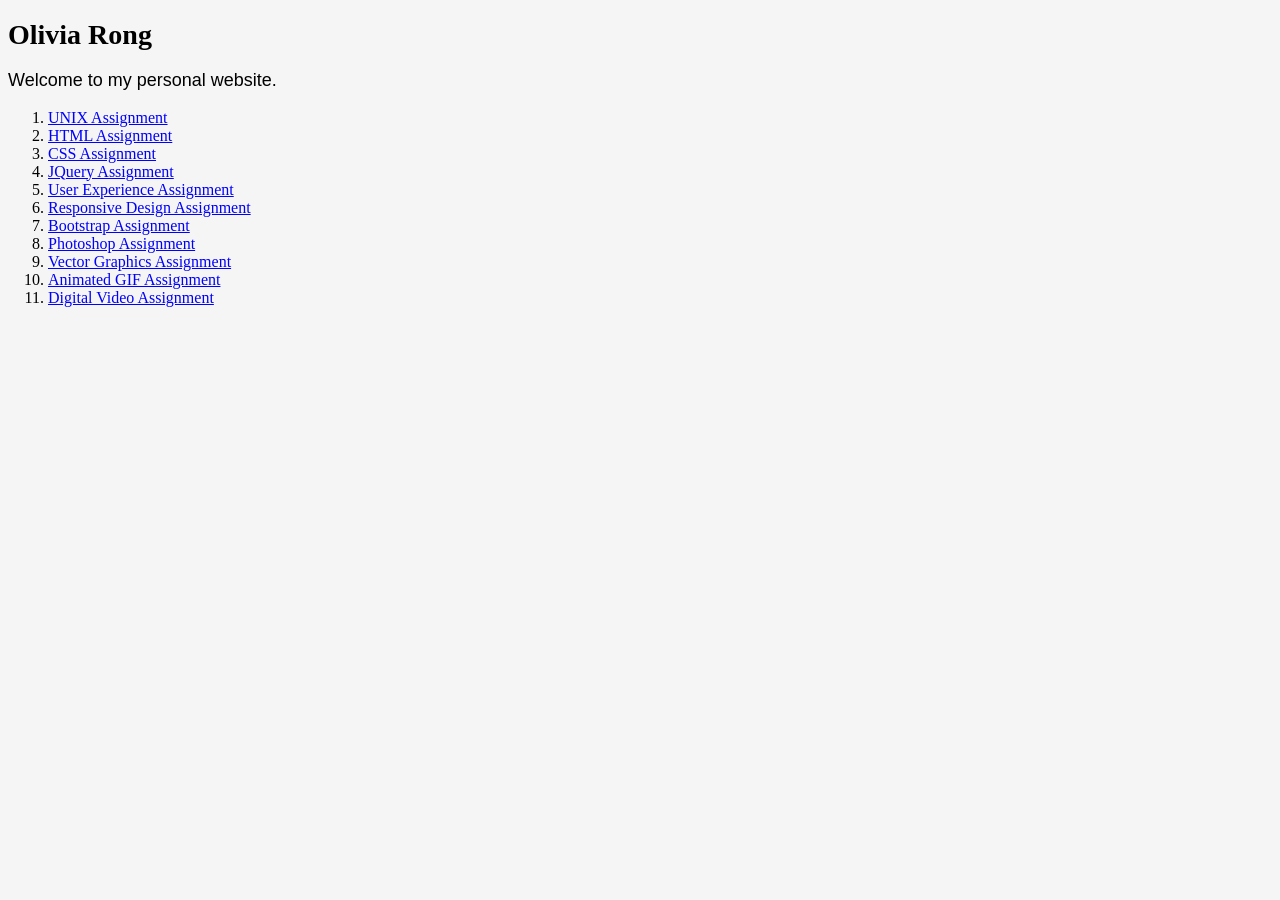
==== index.html @ 92f7f2b8 "CSS June 2" ====
<!DOCTYPE html>
<html>

<head>
    <meta charset="utf-8">
    <title>Olivia Rong</title>
    <link rel="stylesheet" href="css/main.css">
</head>

<body>

    <h1>Olivia Rong</h1>

    <p>Welcome to my personal website.</p>

    <ol>
        <li><a href="https://i6.cims.nyu.edu/~sr7531/">UNIX Assignment</a></li>
        <li><a href="about_me.html">HTML Assignment</a></li>
        <li><a href="about_me.html">CSS Assignment</a></li>
        <li><a href="topic_of_interest.html">JQuery Assignment</a></li>
        <li><a href="user_experience_design.html">User Experience Assignment</a></li>
        <li><a href="index.html">Responsive Design Assignment</a></li>
        <li><a href="professional_site.html">Bootstrap Assignment</a></li>
        <li><a href="photoshop.html">Photoshop Assignment</a></li>
        <li><a href="vector_graphics.html">Vector Graphics Assignment</a></li>
        <li><a href="animated_gif.html">Animated GIF Assignment</a></li>
        <li><a href="video.html">Digital Video Assignment</a></li>
    </ol>

</body>

</html>
---- css/main.css ----
body {
    background-color: #f5f5f5;
}

p {
    font-family: Arial, sans-serif;
    font-size: 18px;
}

h1, h2, h3 {
    font-family: Georgia, serif;
    font-size: 28px;
}

a:link {
    color: blue;
}

a:visited {
    color: purple;
}

a:hover {
    color: white;
    background-color: blue;
}

a:active {
    color: red;
}

section {
    padding: 20px;
    margin-bottom: 20px;
    border: 2px solid gray;
}

#my_background {
    background-color: #e8d5c4;
}

#my_interests {
    background-color: #d8ead8;
}

section h2 {
    color: darkblue;
}
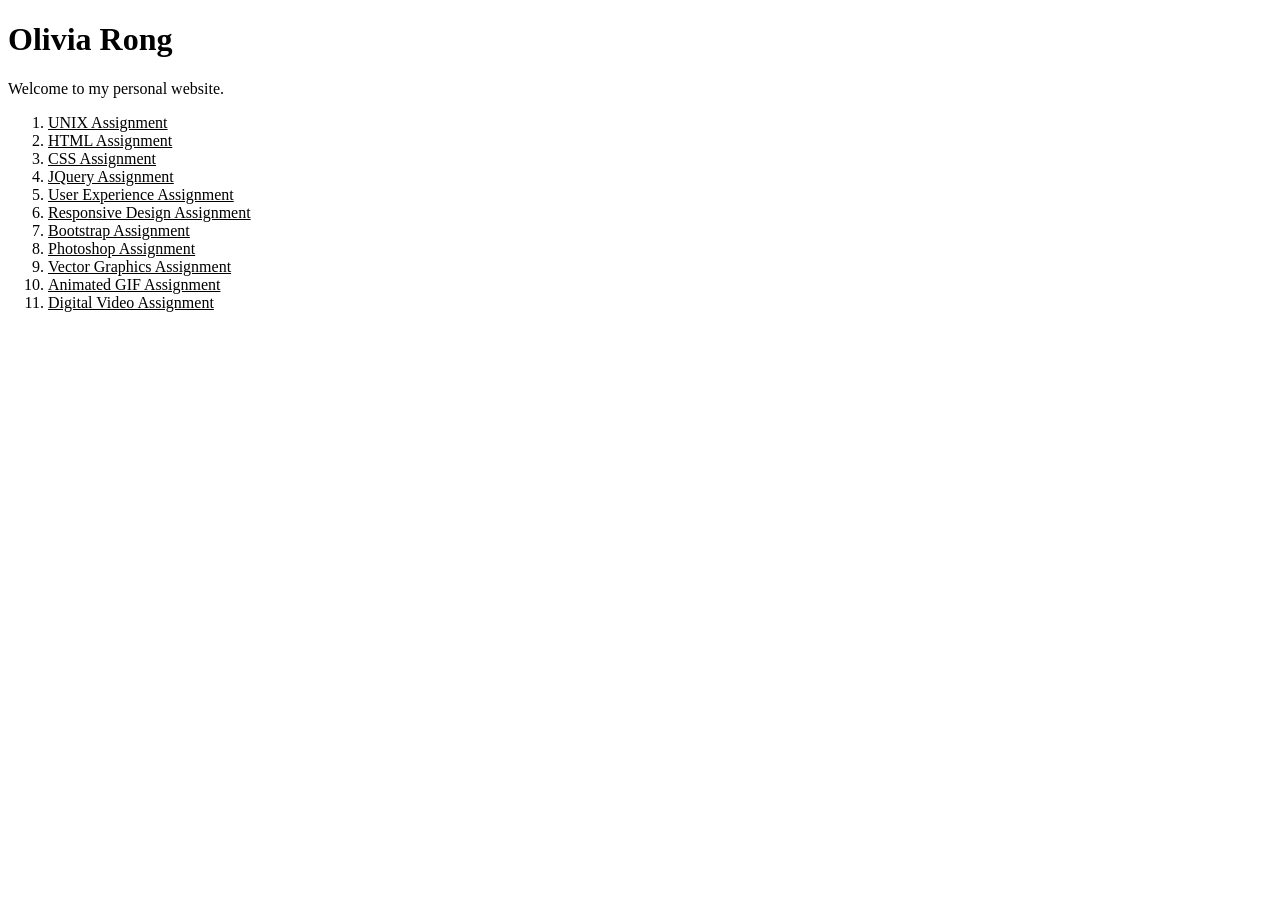
==== commit cb5994b5: "CSS with Updated Accessible Weblink_Rong" ====
--- a/index.html
+++ b/index.html
@@ -1,22 +1,17 @@
 <!DOCTYPE html>
-<html>
-
-<head>
-    <meta charset="utf-8">
-    <title>Olivia Rong</title>
+<html lang="en">
+  <head>
+    <meta charset="utf-8" />
+    <title>Home Page</title>
     <link rel="stylesheet" href="css/main.css">
-</head>
-
-<body>
-
+  </head>
+  <body>
     <h1>Olivia Rong</h1>
-
-    <p>Welcome to my personal website.</p>
-
-    <ol>
-        <li><a href="https://i6.cims.nyu.edu/~sr7531/">UNIX Assignment</a></li>
+      <p>Welcome to my personal website.</p>
+      <ol>
+        <li><a href="index.html">UNIX Assignment</a></li>
         <li><a href="about_me.html">HTML Assignment</a></li>
-        <li><a href="about_me.html">CSS Assignment</a></li>
+        <li><a href="index.html">CSS Assignment</a></li>
         <li><a href="topic_of_interest.html">JQuery Assignment</a></li>
         <li><a href="user_experience_design.html">User Experience Assignment</a></li>
         <li><a href="index.html">Responsive Design Assignment</a></li>
@@ -25,9 +20,7 @@
         <li><a href="vector_graphics.html">Vector Graphics Assignment</a></li>
         <li><a href="animated_gif.html">Animated GIF Assignment</a></li>
         <li><a href="video.html">Digital Video Assignment</a></li>
-    </ol>
-
-</body>
-
+      </ol>
+  </body>
 </html>
 
--- a/css/main.css
+++ b/css/main.css
@@ -1,48 +1,74 @@
-body {
-    background-color: #f5f5f5;
+/* Paragraph styles */
+
+p {
+    font-family: "Times New Roman", serif;
+    font-size: 16px;
 }
 
-p {
-    font-family: Arial, sans-serif;
-    font-size: 18px;
+/* Heading styles */
+
+h1{
+    font-family: "Times New Roman", serif;
+    front-size: 23px
 }
 
-h1, h2, h3 {
-    font-family: Georgia, serif;
-    font-size: 28px;
+h2,
+h3 {
+    font-family: "Times New Roman", serif;
+    font-size: 19px;
 }
 
+/* Link styles */
+
 a:link {
-    color: blue;
+    color: black;
+    background-color: white;
 }
 
 a:visited {
-    color: purple;
+    color: grey;
+    background-color: white;
 }
 
 a:hover {
-    color: white;
-    background-color: blue;
+    color: rgb(61, 61, 169);
+    background-color: white;
 }
 
 a:active {
-    color: red;
+    color: rgb(66, 107, 66);
+    background-color: white;
 }
+
+/* Section styles */
 
 section {
     padding: 20px;
-    margin-bottom: 20px;
-    border: 2px solid gray;
+    margin-bottom: 25px;
+    border: 1px dashed black;
 }
 
+/* About Me page specific sections */
+
 #my_background {
-    background-color: #e8d5c4;
+    background-color: #c7d9ed;
 }
 
 #my_interests {
-    background-color: #d8ead8;
+    background-color: #c7d9ed;
 }
 
+
+/* More About Me page specific sections */
+
+#my_experience {
+    background-color: #c7d9ed
+}
+
+
+/* h2 elements inside sections */
+
 section h2 {
-    color: darkblue;
-}+    color: #003366;
+}
+
